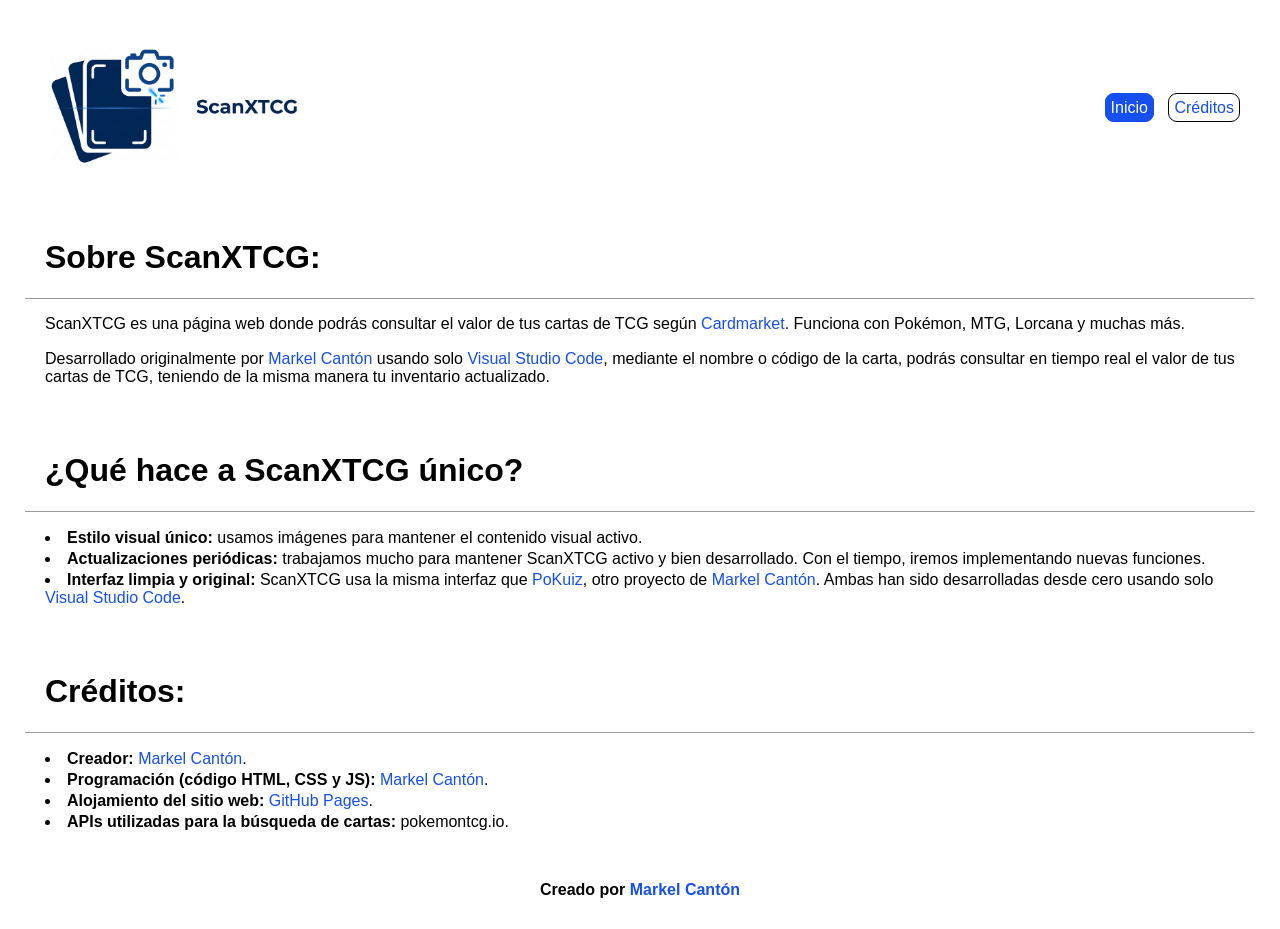
==== about/index.html @ 0a33cd04 "Updated about/ to v1.01" ====
<html>
<head>
    <meta name="viewport" content="width=device-width, initial-scale=1.0">
    <title>ScanXTCG</title>
    <link rel="icon" type="image/png" href="../img/logo/scanxtcgT.png">
    <link rel="stylesheet" href="../css/style.css">
    <link rel="stylesheet" href="../css/anticheat.css">
</head>
<body>
    <header>
        <img src="../img/logo/scanxtcgH.png" title="Logotipo de ScanXTCG" alt="Logotipo de ScanXTCG">
        <nav class="nav-buttons">
            <a href="../">Inicio</a>
            <a href="" class="active">Créditos</a>
        </nav>
    </header>
    <main>
        <h1>Sobre ScanXTCG:</h1>
        <hr size="1">
        <p>
            ScanXTCG es una página web donde podrás consultar el valor de tus cartas de TCG según <a target="_blank" href="https://cardmarket.com/" title="https://cardmarket.com/">Cardmarket</a>.
            Funciona con Pokémon, MTG, Lorcana y muchas más.
        </p>
        <p>
            Desarrollado originalmente por <a target="_blank" href="https://github.com/markelcanton/" title="https://github.com/markelcanton/">Markel Cantón</a>
            usando solo <a target="_blank" href="https://code.visualstudio.com/" title="https://code.visualstudio.com/">Visual Studio Code</a>, mediante el
            nombre o código de la carta, podrás consultar en tiempo real el valor de tus cartas de TCG, teniendo de la misma manera tu inventario actualizado.
        </p>
    </main>
    <main>
        <h1>¿Qué hace a ScanXTCG único?</h1>
        <hr size="1">
        <p>
            <li><b>Estilo visual único:</b> usamos imágenes para mantener el contenido visual activo.</li>
            <li><b>Actualizaciones periódicas:</b> trabajamos mucho para mantener ScanXTCG activo y bien desarrollado. Con el tiempo, iremos implementando nuevas funciones.</li>
            <li><b>Interfaz limpia y original:</b> ScanXTCG usa la misma interfaz que <a target="_blank" href="https://markelcanton.github.io/pokuiz/" title="https://markelcanton.github.io/pokuiz/">PoKuiz</a>,
                otro proyecto de <a target="_blank" href="https://github.com/markelcanton/" title="https://github.com/markelcanton/">Markel Cantón</a>.
                Ambas han sido desarrolladas desde cero usando solo <a target="_blank" href="https://code.visualstudio.com/" title="https://code.visualstudio.com/">Visual Studio Code</a>.
            </li>
        </p>
    </main>
    <main>
        <h1>Créditos:</h1>
        <hr size="1">
        <p>
            <li><b>Creador:</b> <a target="_blank" href="https://github.com/markelcanton/" title="https://github.com/markelcanton/">Markel Cantón</a>.</li>
            <li><b>Programación (código HTML, CSS y JS):</b> <a target="_blank" href="https://github.com/markelcanton/" title="https://github.com/markelcanton/">Markel Cantón</a>.</li>
            <li><b>Alojamiento del sitio web:</b> <a target="_blank" href="https://docs.github.com/pages" title="https://docs.github.com/pages">GitHub Pages</a>.</li>
            <li><b>APIs utilizadas para la búsqueda de cartas:</b> pokemontcg.io.</li>
        </p>
    </main>
    <footer>
        <b>Creado por <a target="_blank" href="https://github.com/markelcanton/" title="https://github.com/markelcanton/">Markel Cantón</a></b>
    </footer>
</body>
<script src="js/loadfade.js"></script>
</html>
---- css/style.css ----
html {
    background-image: url('https://static0.cbrimages.com/wordpress/wp-content/uploads/2026/04/mega-zeraora-pokemon-tcg.jpg?w=1600&h=900&fit=crop');
    background-size: cover;
    background-position: center;
    background-repeat: no-repeat;
    background-attachment: fixed;
    padding: 0;
}

body {
    font-family: Arial, Helvetica, sans-serif;
    display: grid;
    grid-template-rows: auto 1fr auto;
    min-height: calc(100vh - 40px);
    margin: 0;
    gap: 18px;
    box-sizing: border-box;
    padding: 20px;
}

header {
    background-color: white;
    padding: 0;
    padding-left: 10px;
    padding-right: 10px;
    display: flex;
    align-items: center;
    border-radius: 15px;
}

header > img {
    width: 350px;
}

header > nav.nav-buttons {
    margin-left: auto;
}

nav.nav-buttons a {
    margin-right: 10px;
    padding: 5px 12px;
}

nav.nav-buttons a:not(:last-child) {
    margin-right: 10px;
}

header > nav.nav-buttons > a {
    padding: 5px;
    background-color: rgb(21, 79, 238);
    text-decoration: none;
    color: white;
    border-radius: 9px;

    border-style: solid;
    border-width: 1px;
    border-color: rgb(21, 79, 238);
    transition: 0.25s;
}

header > nav.nav-buttons > a.active {
    background-color: white;
    color: rgb(21, 79, 238);

    border-style: solid;
    border-width: 1px;
    border-color: black;
}

header > nav.nav-buttons > a:hover {
    background-color: black;
    color: white;

    border-style: solid;
    border-width: 1px;
    border-color: black;
    transition: 0.25s;
}

main {
    flex-wrap: wrap;
    flex: 1;
    background-color: rgb(255, 255, 255, 0.75);
    padding: 5px;
    border-radius: 15px;
}

main > * {
    padding-left: 20px;
    padding-right: 20px;
}

footer {
    background-color: white;
    padding: 10px;
    padding-left: 10px;
    padding-right: 10px;
    display: flex;
    flex-direction: column;
    align-items: center;
    border-radius: 15px;
}

.disclaimer {
    padding-top: 7px;
    font-size: 15px;
}

main a {
    color: rgb(21, 79, 238);
    text-decoration: none;
    transition: 0.15s ease-in-out;
}

footer a {
    color: rgb(21, 79, 238);
    text-decoration: none;
    transition: 0.15s ease-in-out;
}

footer a:hover {
    color: rgb(0, 0, 114);
    transition: 0.15s ease-in-out;
}

main a:hover {
    color: rgb(0, 0, 114);
    transition: 0.15s ease-in-out;
}

main li {
    margin-bottom: 3px;
}

main p {
    margin-bottom: 17px;
}

@keyframes fadeIn {
    from {
        opacity: 0;
        transform: translateY(10px);
    }
    to {
        opacity: 1;
        transform: translateY(0);
    }
}

body {
    opacity: 1;
}

body.loaded {
    opacity: 1;
    transition: opacity 0.2s ease-out;
    animation: fadeIn 0.2s ease-out forwards;
}

header { animation-delay: 0.1s; }
main { animation-delay: 0.3s; }
footer { animation-delay: 0.5s; }

@media (max-width: 600px) {
    header {
        flex-direction: column;
        padding: 15px;
        text-align: center;
    }

    header > img {
        width: 80%;
        margin-bottom: 15px;
    }

    header > nav.nav-buttons {
        margin-left: 0;
        display: flex;
        gap: 5px;
    }

    body {
        padding: 10px;
    }

    main > * {
        padding-left: 15px;
        padding-right: 15px;
    }
}
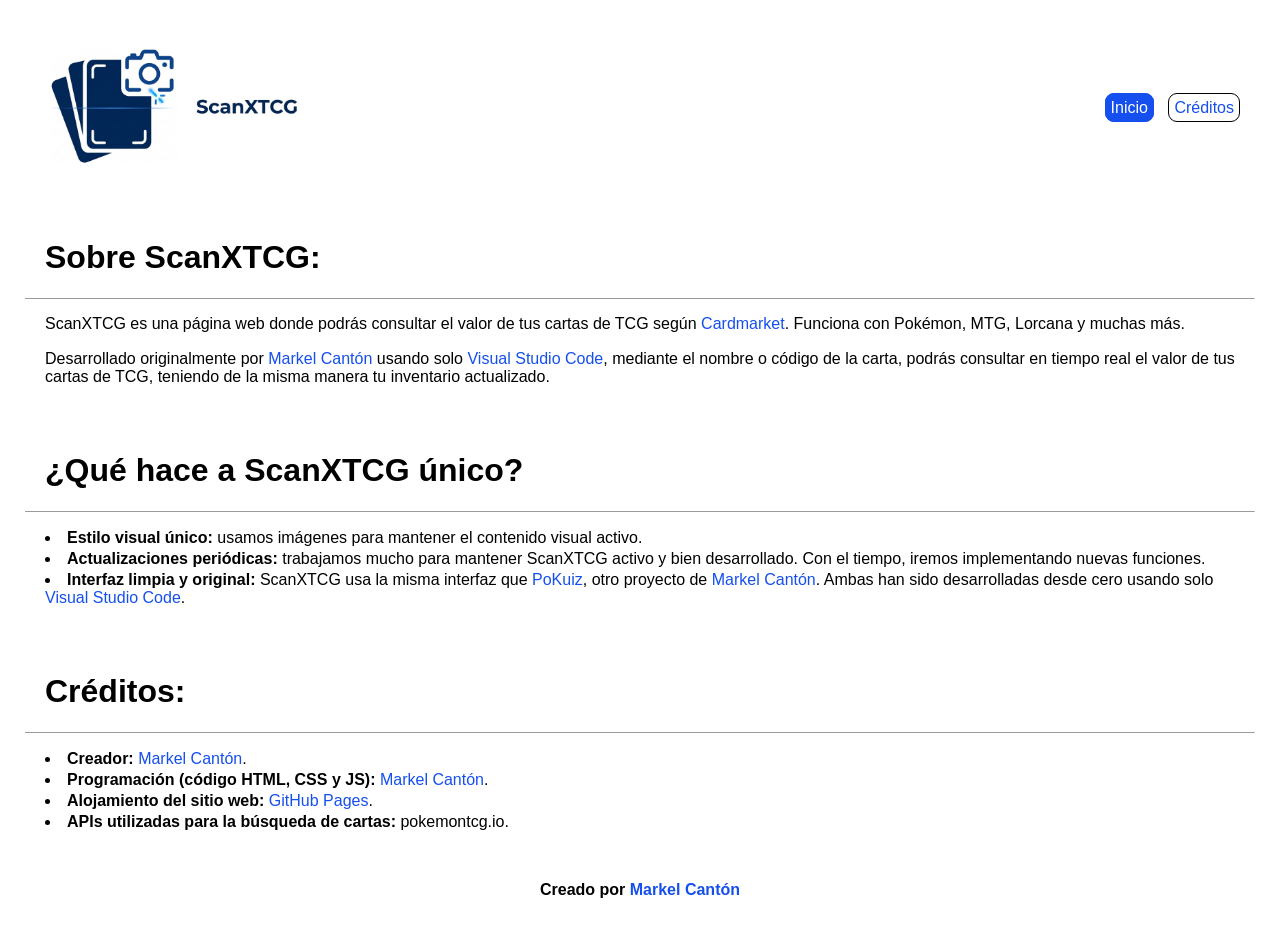
==== commit 096db8de: "Update index.html to v1.02 * fix: web icon not showing" ====
--- a/about/index.html
+++ b/about/index.html
@@ -2,9 +2,8 @@
 <head>
     <meta name="viewport" content="width=device-width, initial-scale=1.0">
     <title>ScanXTCG</title>
-    <link rel="icon" type="image/png" href="../img/logo/scanxtcgT.png">
+    <link rel="icon" type="image/png" href="../img/logo/scanxtcgt.png">
     <link rel="stylesheet" href="../css/style.css">
-    <link rel="stylesheet" href="../css/anticheat.css">
 </head>
 <body>
     <header>
@@ -52,6 +51,6 @@
     <footer>
         <b>Creado por <a target="_blank" href="https://github.com/markelcanton/" title="https://github.com/markelcanton/">Markel Cantón</a></b>
     </footer>
+    <script src="../js/loadfade.js"></script>
 </body>
-<script src="js/loadfade.js"></script>
 </html>
--- a/css/style.css
+++ b/css/style.css
@@ -16,6 +16,7 @@
     gap: 18px;
     box-sizing: border-box;
     padding: 20px;
+    opacity: 1;
 }
 
 header {
@@ -26,6 +27,7 @@
     display: flex;
     align-items: center;
     border-radius: 15px;
+    animation-delay: 0.1s;
 }
 
 header > img {
@@ -83,6 +85,7 @@
     background-color: rgb(255, 255, 255, 0.75);
     padding: 5px;
     border-radius: 15px;
+    animation-delay: 0.3s;
 }
 
 main > * {
@@ -99,11 +102,7 @@
     flex-direction: column;
     align-items: center;
     border-radius: 15px;
-}
-
-.disclaimer {
-    padding-top: 7px;
-    font-size: 15px;
+    animation-delay: 0.5s;
 }
 
 main a {
@@ -147,19 +146,11 @@
     }
 }
 
-body {
-    opacity: 1;
-}
-
 body.loaded {
     opacity: 1;
     transition: opacity 0.2s ease-out;
     animation: fadeIn 0.2s ease-out forwards;
 }
-
-header { animation-delay: 0.1s; }
-main { animation-delay: 0.3s; }
-footer { animation-delay: 0.5s; }
 
 @media (max-width: 600px) {
     header {
@@ -188,3 +179,30 @@
         padding-right: 15px;
     }
 }
+
+.search-btn {
+    background: linear-gradient(145deg, #1ba8bb, #1c7ea5);
+    color: white;
+    border: none;
+    padding: 15px;
+    cursor: pointer;
+    font-weight: bold;
+    margin-top: 20px;
+    width: 100%;
+    font-size: 1rem;
+    min-width: 180px;
+    border-radius: 50px;
+    text-transform: uppercase;
+    transition: all 0.3s ease;
+    box-shadow: 0 4px 6px rgba(0, 0, 0, 0.1);
+}
+
+.search-btn:hover {
+    transform: translateY(-2px);
+    box-shadow: 0 6px 12px rgba(0, 0, 0, 0.2);
+}
+
+.search-btn:active {
+    background: linear-gradient(145deg, #175e68, #0e4e68);
+    transform: scale(0.99);
+}
